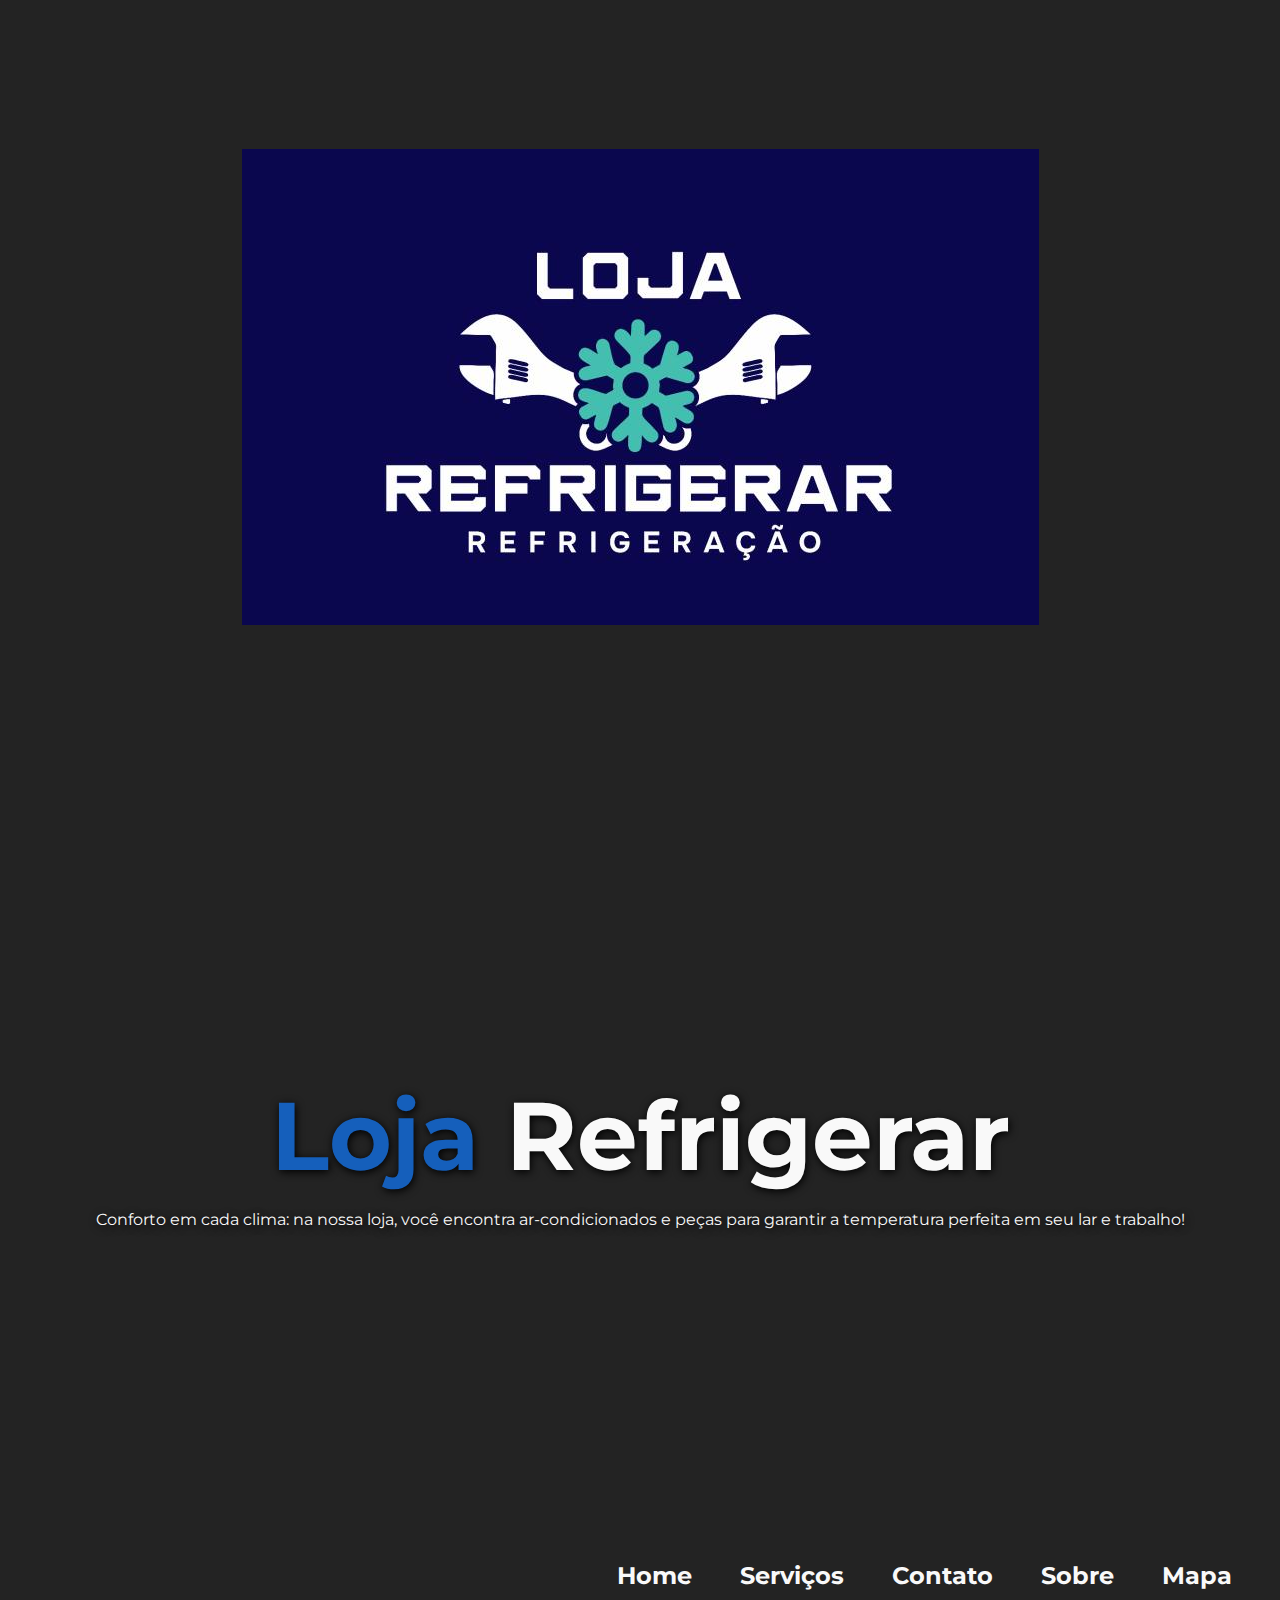
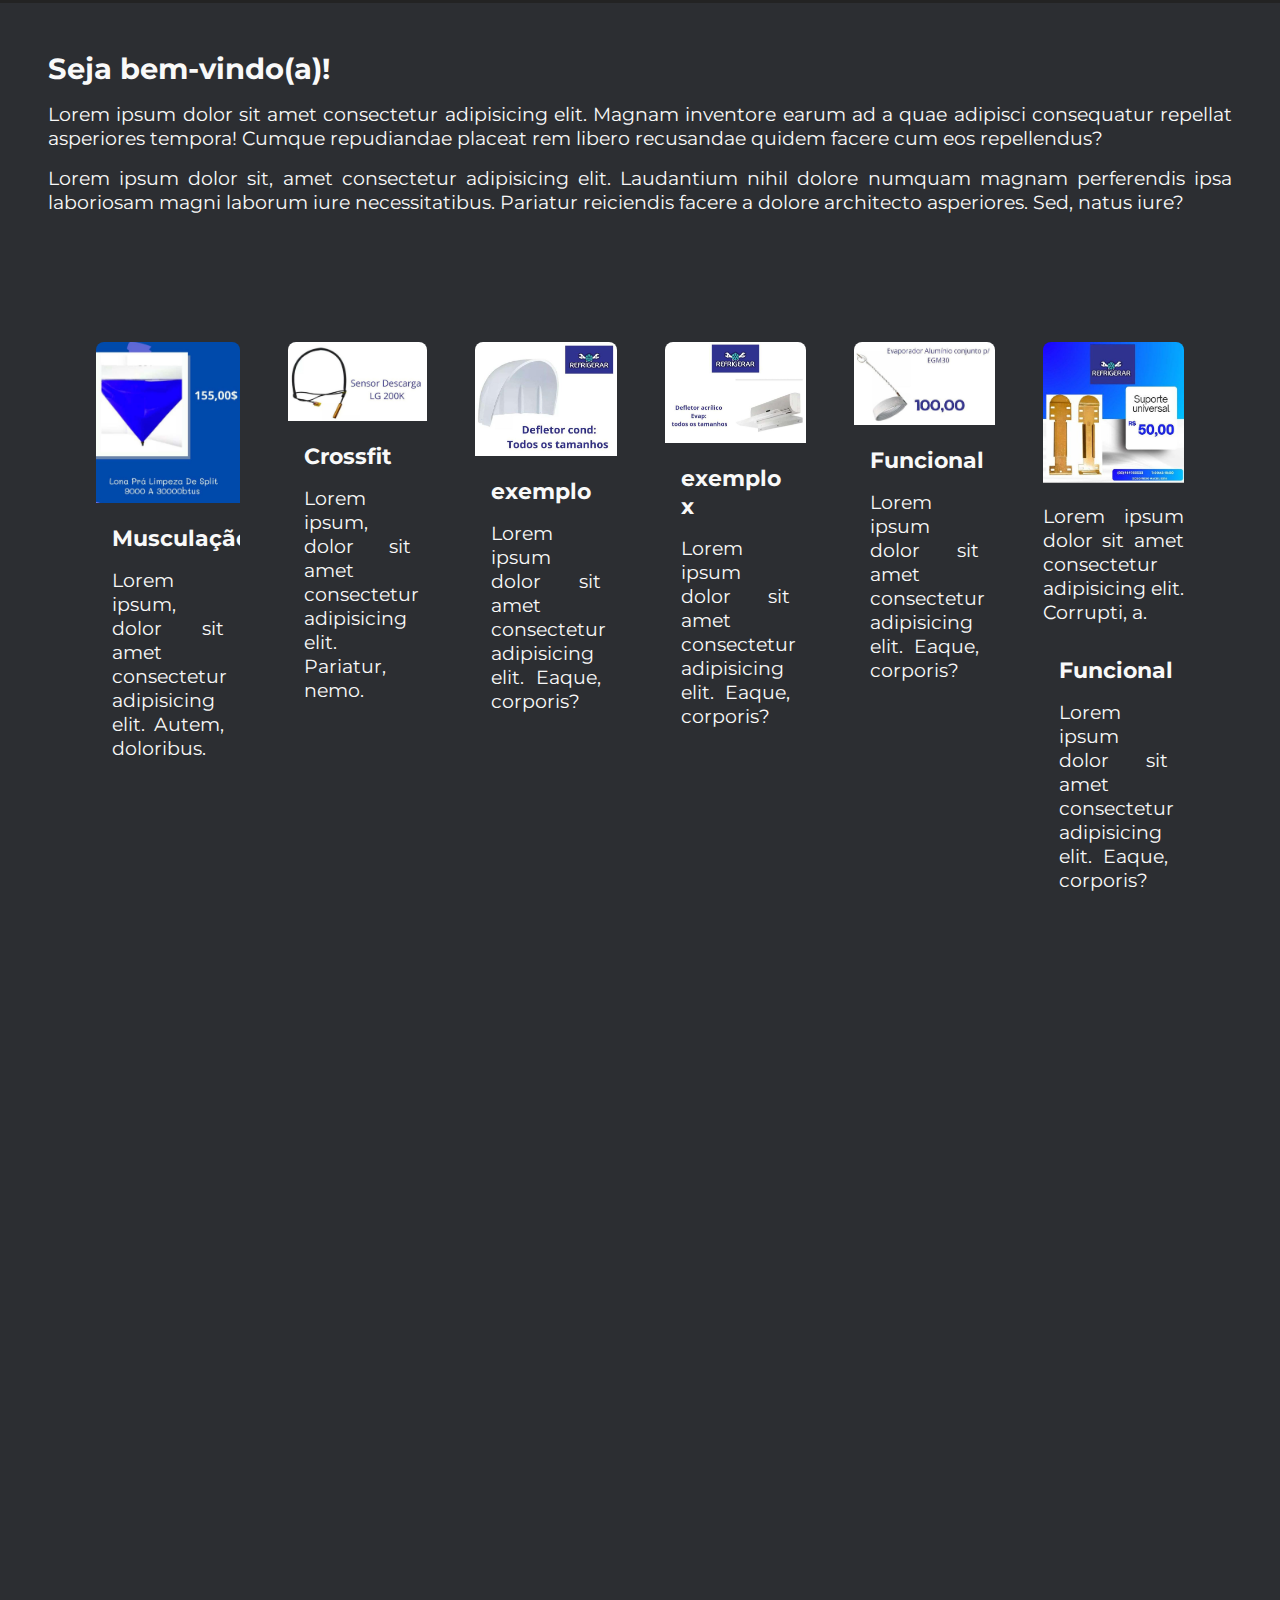
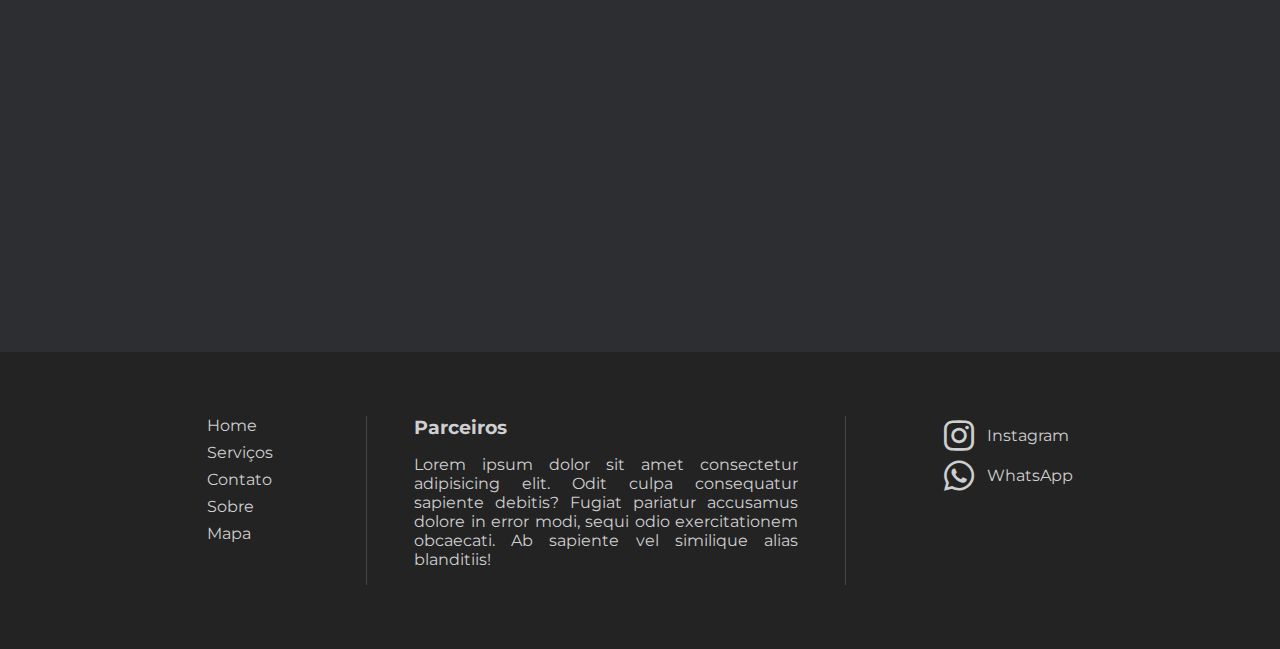
==== ptojeto x/index.html @ 42203e7c "ptojeto x" ====
<!DOCTYPE html>
<html lang="pt-br">

<head>
    <meta charset="UTF-8">
    <meta name="viewport" content="width=device-width, initial-scale=1.0"> 
    <link rel="shortcut icon" href="./favicon.ico" type="image/x-icon">
    <title>Loja/refrigeração.com</title>
    <!-- CSS Externo -->
    <link rel="stylesheet" href="./css/style.css">
    <!-- Box Icons -->
    <!-- <link href='https://unpkg.com/boxicons@2.1.4/css/boxicons.min.css' rel='stylesheet'> -->
</head>

<body>
 <div class="banner">
    <img src="./img x/refrigerar img.png" alt="banner">
</div>

    <div class="banner">
        <h1><span>Loja</span> Refrigerar</h1>

        <p>Conforto em cada clima: na nossa loja, você encontra ar-condicionados e peças para garantir a temperatura perfeita em seu lar e trabalho!</p>
         

        
    </div>

    <div class="menu">
        <ul>
            <li><a href="index.html">Home</a></li>
            <li><a href="servico.html">Serviços</a></li>
            <li><a href="contato.html">Contato</a></li>

            <li>
                <a href="sobre.html">Sobre</a>
            </li>

            <li>
                <a href="#mapa">Mapa</a>
            </li>
        </ul>
    </div>

    <div class="corpo">
        <h2>Seja bem-vindo(a)!</h2>

        <p>
            Lorem ipsum dolor sit amet consectetur adipisicing elit. Magnam inventore earum ad a quae adipisci
            consequatur repellat asperiores tempora! Cumque repudiandae placeat rem libero recusandae quidem facere cum
            eos repellendus?
        </p>

        <p>
            Lorem ipsum dolor sit, amet consectetur adipisicing elit. Laudantium nihil dolore numquam magnam perferendis
            ipsa laboriosam magni laborum iure necessitatibus. Pariatur reiciendis facere a dolore architecto
            asperiores. Sed, natus iure?
        </p>

        <!-- Modalidades -->
        <div class="modalidades">
            <!-- 1. Musculação -->
            <div class="card">
                <img src="./img x/111111111111111.jpg" alt="Musculação">

                <div>
                    <h3>Musculação</h3>

                    <p>
                        Lorem ipsum, dolor sit amet consectetur adipisicing elit. Autem, doloribus.
                    </p>
                </div>
            </div>

            <!-- 2. Crossfit -->
            <div class="card">
                <img src="./img x/2222222222.jpg" alt="Crossfit">

                <div>
                    <h3>Crossfit</h3>

                    <p>
                        Lorem ipsum, dolor sit amet consectetur adipisicing elit. Pariatur, nemo.
                    </p>
                </div>
            </div>

            <div class="card">
                <img src="./img x/555555555555555.jpg" alt="Funcional">

                <div>
                    <h3>exemplo</h3>

                    <p>
                        Lorem ipsum dolor sit amet consectetur adipisicing elit. Eaque, corporis?
                    </p>
                </div>
            </div>

            <div class="card">
                <img src="./img x/666666666666666666.jpg" alt="Funcional">

                <div>
                    <h3>exemplo x </h3>

                    <p>
                        Lorem ipsum dolor sit amet consectetur adipisicing elit. Eaque, corporis?
                    </p>
                </div>
            </div>



            <!-- 3. Funcional -->
            <div class="card">
                <img src="./img x/3333333333333333.jpg" alt="Funcional">

                <div>
                    <h3>Funcional</h3>

                    <p>
                        Lorem ipsum dolor sit amet consectetur adipisicing elit. Eaque, corporis?
                    </p>
                </div>
            </div>

            <div class="card">
                <img src="./img x/444444444444444.jpg" alt="loucura">
                <p>Lorem ipsum dolor sit amet consectetur adipisicing elit. Corrupti, a.</p>

                <div>
                    <h3>Funcional</h3>

                    <p>
                        Lorem ipsum dolor sit amet consectetur adipisicing elit. Eaque, corporis?
                    </p>
                </div>
            </div>
        </div>

        <!-- Mapa -->
        <div class="mapa" id="mapa">
            <iframe src="https://www.google.com/maps/embed?pb=!1m18!1m12!1m3!1d3980.9611209707377!2d-38.576130899999995!3d-3.8184724!2m3!1f0!2f0!3f0!3m2!1i1024!2i768!4f13.1!3m3!1m2!1s0x7c74de445afce19%3A0xe3c76e181becd784!2sAv.%20Godofredo%20Maciel%2C%205076%20-%20Parangaba!5e0!3m2!1spt-BR!2sbr!4v1726839150697!5m2!1spt-BR!2sbr" style="border:0;" allowfullscreen="" loading="lazy" referrerpolicy="no-referrer-when-downgrade"></iframe>
        </div>
    </div>

    <!-- Rodape -->
    <div class="rodape">
        <!-- Links -->
        <div>
            <ul>
                <li><a href="index.html">Home</a></li>
                <li><a href="servico.html">Serviços</a></li>
                <li><a href="contato.html">Contato</a></li>
    
                <li>
                    <a href="sobre.html">Sobre</a>
                </li>
    
                <li>
                    <a href="#mapa">Mapa</a>
                </li>
            </ul>
        </div>

        <div class="barra"></div>

        <!-- Texto central -->
        <div>
            <h3>Parceiros</h3>

            <p>
                Lorem ipsum dolor sit amet consectetur adipisicing elit. Odit culpa consequatur sapiente debitis? Fugiat pariatur accusamus dolore in error modi, sequi odio exercitationem obcaecati. Ab sapiente vel similique alias blanditiis!
            </p>
        </div>

        <div class="barra"></div>

        <!-- Redes Sociais -->
        <div class="redes-sociais">
            <div>
                <i class='bx bxl-instagram'></i>

                <a href="https://www.instagram.com/loja_refrigerar?utm_source=ig_web_button_share_sheet&igsh=ZDNlZDc0MzIxNw==" target="_blank">Instagram</a>
            </div>

            <div>
                <i class='bx bxl-whatsapp'></i>

                <a href="https://wa.me/5585988131413?text=ola%20tudo%20bem" target="_blank">WhatsApp</a>
            </div>

            
        </div>
    </div>
</body>

</html>
---- ptojeto x/css/style.css ----
/* Fonte */

@import url('https://fonts.googleapis.com/css2?family=Montserrat:ital,wght@0,100..900;1,100..900&display=swap');

@import url('https://unpkg.com/boxicons@2.1.4/css/boxicons.min.css');

/* Variáveis */
:root {
    /* Paleta de cores */
    --cor-principal: #155fbb;
    --cor-destaque: #d000f0;
    --cor-01: #f9f9f9;
    --cor-02: #cfcfcf;
    --cor-03: #2c2e32;
    --cor-04: #232323;
    --cor-05: #000000;
    --cor-06: #42454a;
    --cor-07:#0C00E8; 
    
}

/* Reset (limpa as configurações padrão) */
* {
    margin: 0;
    padding: 0;
    box-sizing: border-box;
}

html {
    font-family: 'Montserrat', sans-serif;
    font-size: 16px;
    scroll-behavior: smooth;
}

body {
    background-color: var(--cor-04);
    color: var(--cor-01);
}

p {
    margin: 1rem 0;
}

/* ===== Classes ===== */

/* Banner */
.banner {
    position: relative;
    height: 86vh;
    overflow: hidden;
    display: flex;
    /*flex-direction: row; /* default (padrão) */
    flex-direction: column;
    justify-content: center;
    align-items: center;
    font-size: 3rem;
    /*           x      y      desfoque cor */
    text-shadow: 0.1rem 0.1rem 0.5rem   var(--cor-05);
    padding: 2rem;
}

.banner span {
    color: var(--cor-principal);
}

.banner p {
    font-size: 1rem;
    text-align: justify;
}

.cover {
    position: absolute;
    z-index: -10;
    top: 0;
    left: 0;
    height: 100%;
    width: 100%;
    background-image: url('.//img\ x/.banner');
    background-size: cover;
    filter: brightness(30%);
}

/* Menu */
.menu {
    padding: 0.8rem 2rem;
    font-size: 1.5rem;
    font-weight: 700;
}

.menu ul {
    list-style-type: none;
    display: flex;
    flex-direction: row;
    justify-content: flex-end;
    gap: 1rem;
}

.menu a {
    text-decoration: none;
    color: inherit; /* herda o valor do elemento pai */
    transition: 0.5s; /* 500ms */
    padding: 0.8rem 1rem;
}

.menu a:hover {
    color: var(--cor-destaque);
}

/* Corpo */
.corpo {
    background-color: var(--cor-03);
    min-height: 25rem;
    padding: 3rem;
    text-align: justify;
    font-size: 1.2rem;

    /* letter-spacing: 2px;
    word-spacing: 2px; */
}

.modalidades {
    display: flex;
    flex-direction: row;
    justify-content: space-between;
    gap: 3rem;
    margin-top: 8rem;
    padding: 0 3rem;
}

.card {
    border-radius: 0.5rem;
    transition: 0.3s;
    overflow: hidden;
}

.card img {
    width: 100%;
}

.card div {
    padding: 1rem;
}

.card:hover {
    transform: scale(1.1);
    cursor: pointer;
    /* Sombra:  X   Y   Desfoque    Espessura   Cor */
    box-shadow: 0   0   0.5rem      0.2rem      var(--cor-04);
}

/* Mapa */
.mapa {
    width: 86vw;
    height: 100vh;
    margin: auto;
    margin-top: 5rem;
}

.mapa iframe {
    width: 100%;
    height: 100%;
    border-radius: 0.5rem;
}

/* Rodape */
.rodape {
    color: var(--cor-02);
    min-height: 16rem;
    text-align: justify;
    padding: 4rem 10rem;

    display: grid;
    /* Auto == ocupa apenas o espaço necessário */
    grid-template-columns: auto auto 40% auto auto;
    /* links    barra   parceiros   barra   redes-sociais */
    justify-items: center;
}

.rodape ul {
    list-style-type: none;
}

.rodape li {
    margin-bottom: 0.5rem;
}

.rodape a {
    text-decoration: none;
    color: inherit;
}

.rodape a:hover {
    color: var(--cor-01);
}

.rodape i {
    font-size: 2.5rem;
}

.redes-sociais div {
    display: flex;
    align-items: center;
    gap: 0.5rem;
}

.barra {
    height: 100%;
    border-left: solid 1px var(--cor-06);
}
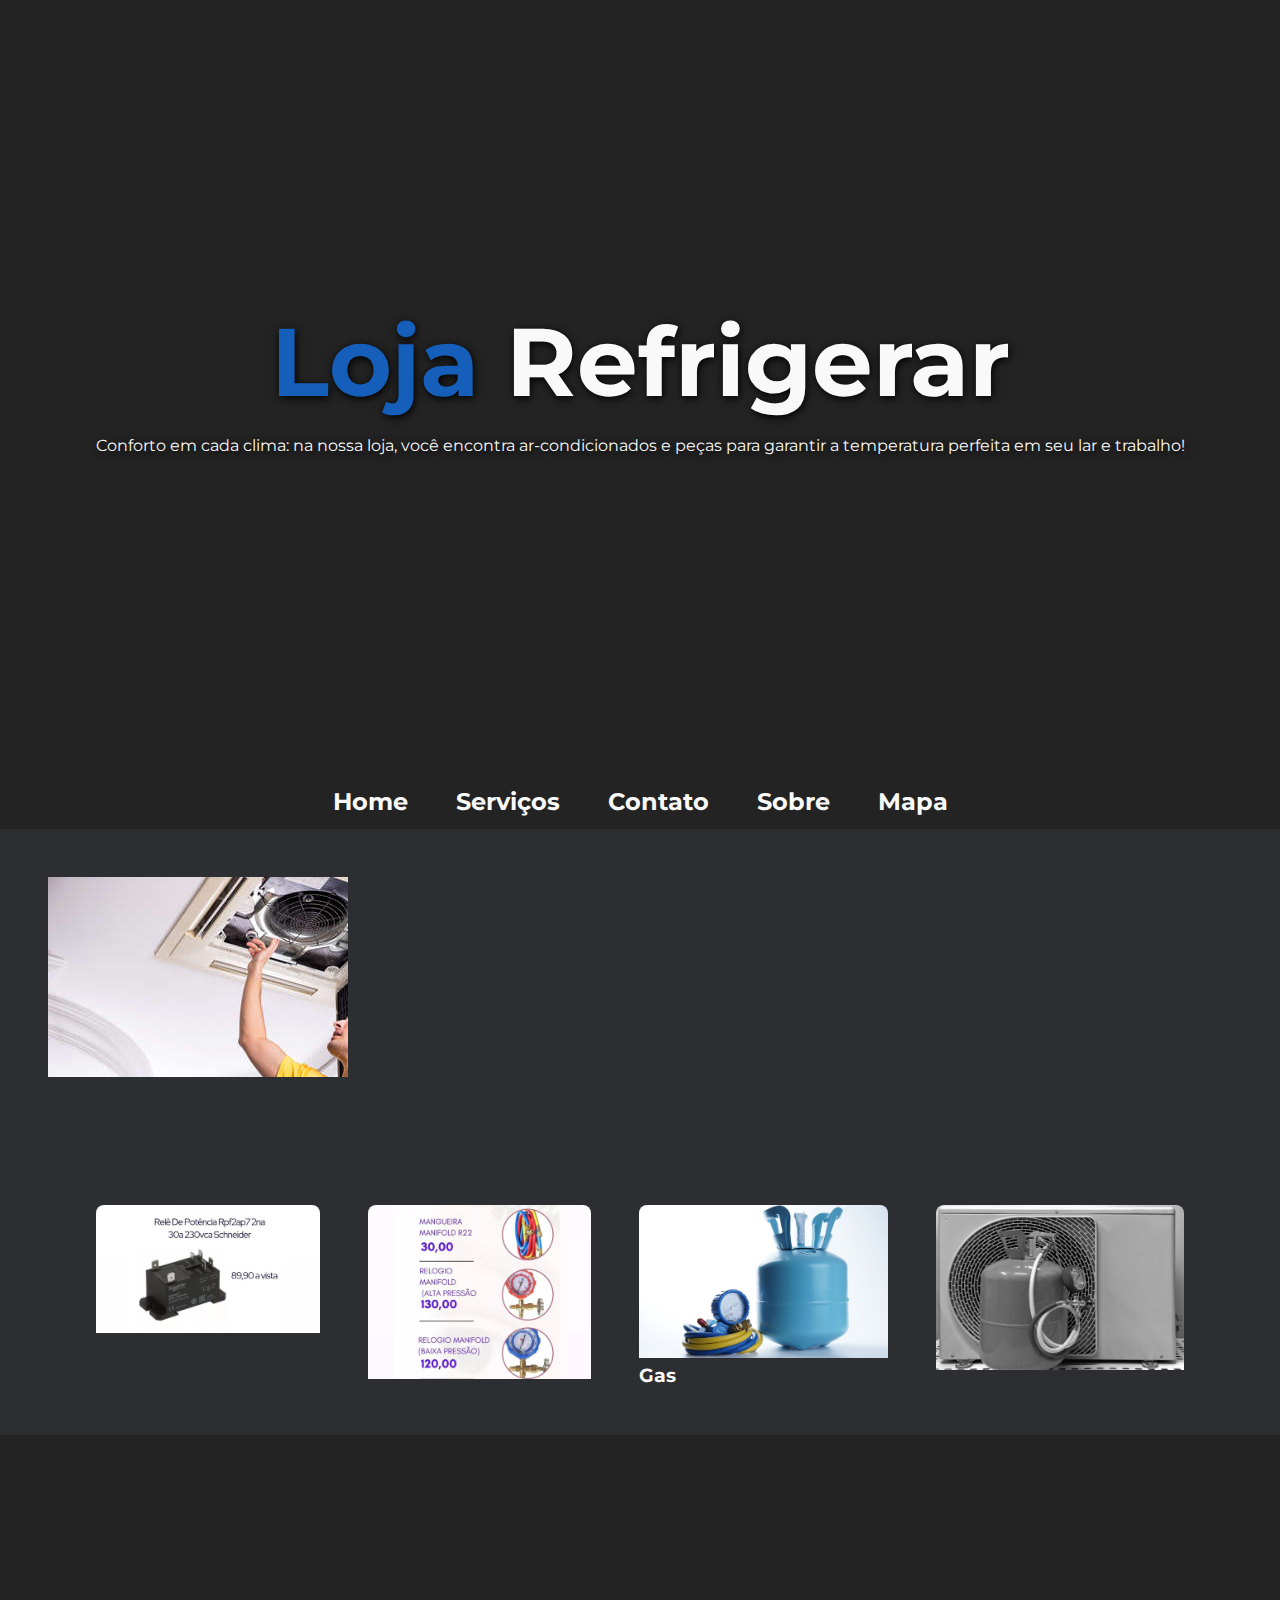
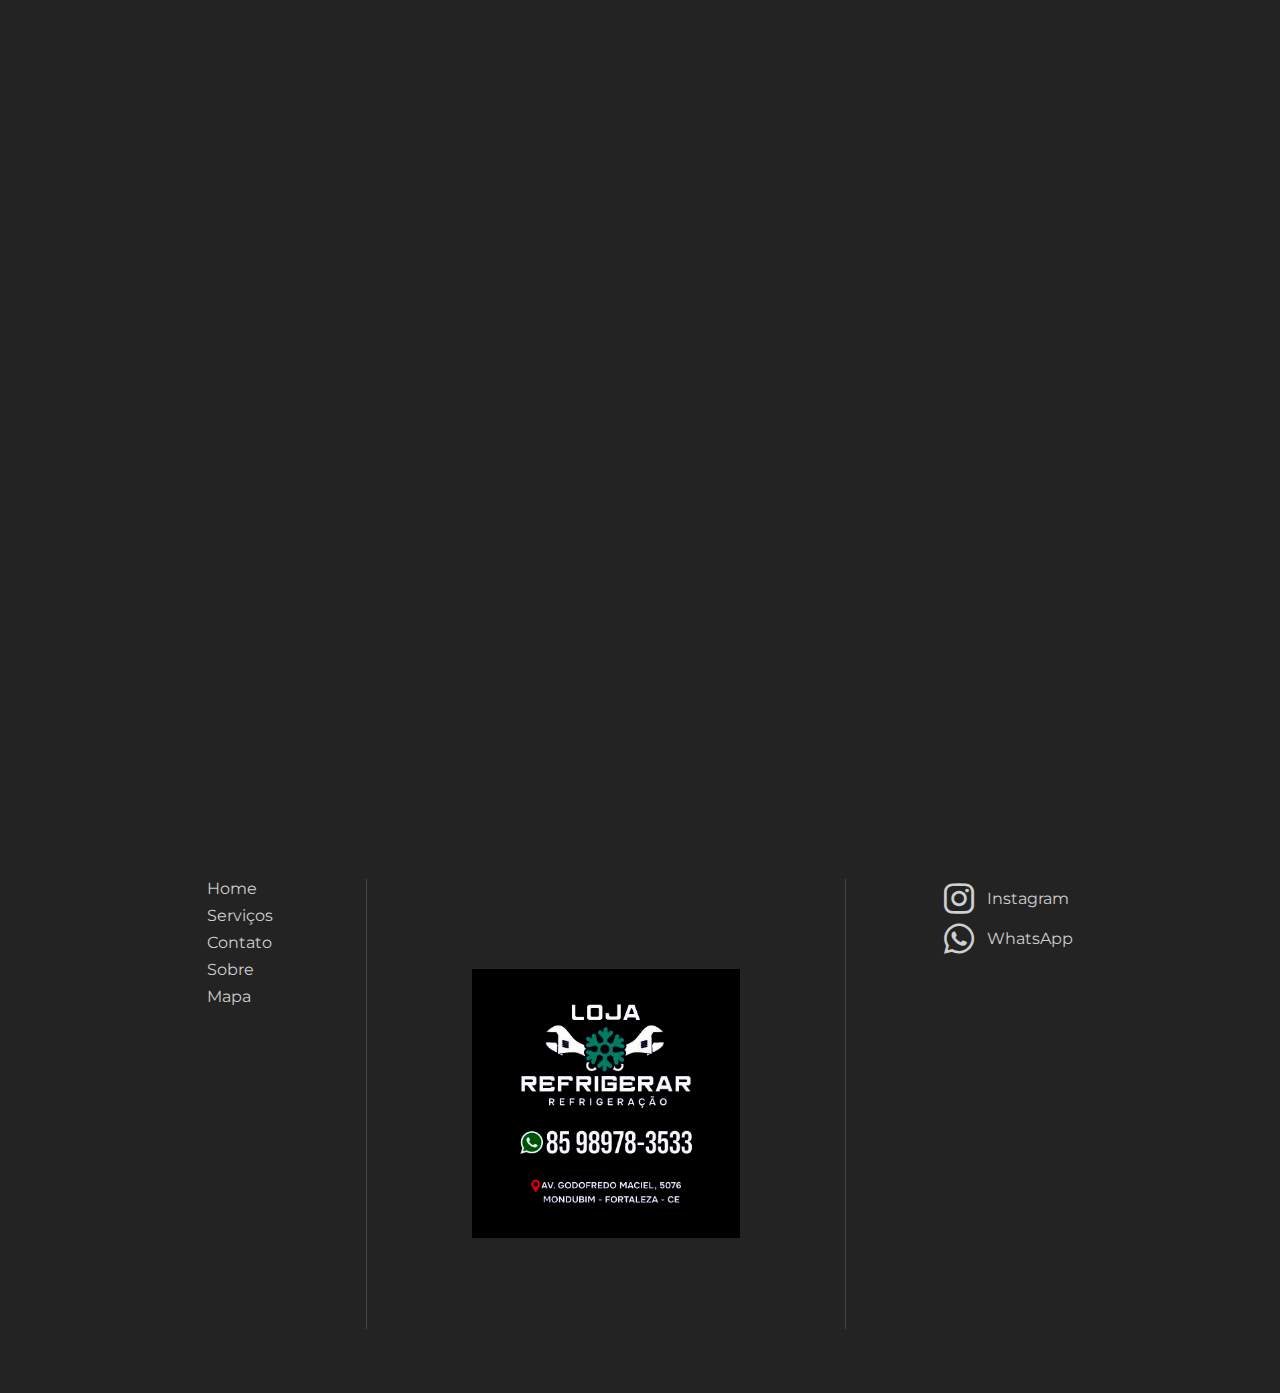
==== commit da0160e7: "projeto x nova etapa" ====
--- a/ptojeto x/index.html
+++ b/ptojeto x/index.html
@@ -13,9 +13,9 @@
 </head>
 
 <body>
- <div class="banner">
-    <img src="./img x/refrigerar img.png" alt="banner">
-</div>
+ <!-- <div class="banner">
+    <img src="./black img.jpg" alt="banner">
+</div> -->
 
     <div class="banner">
         <h1><span>Loja</span> Refrigerar</h1>
@@ -43,97 +43,54 @@
     </div>
 
     <div class="corpo">
-        <h2>Seja bem-vindo(a)!</h2>
+        <div class="slider">
 
-        <p>
-            Lorem ipsum dolor sit amet consectetur adipisicing elit. Magnam inventore earum ad a quae adipisci
-            consequatur repellat asperiores tempora! Cumque repudiandae placeat rem libero recusandae quidem facere cum
-            eos repellendus?
-        </p>
+            <div class="slide1">
+                <img src="./img x/trablha-tecnico.jpg" alt="foto 1">
+            </div>
 
-        <p>
-            Lorem ipsum dolor sit, amet consectetur adipisicing elit. Laudantium nihil dolore numquam magnam perferendis
-            ipsa laboriosam magni laborum iure necessitatibus. Pariatur reiciendis facere a dolore architecto
-            asperiores. Sed, natus iure?
-        </p>
+            <div class="slide2">
+                <img src="./img x/trabalho-tecnico 02.jpg" alt="">
+            </div>
+
+            <div class="slide3">
+                <img src="./img x/trablha-tecnico 03.jpg" alt="">
+            </div>
+        </div>
+
+        
 
         <!-- Modalidades -->
         <div class="modalidades">
             <!-- 1. Musculação -->
+            
             <div class="card">
-                <img src="./img x/111111111111111.jpg" alt="Musculação">
+                <img src="./img x/003br.jpg" alt="Funcional">
 
-                <div>
-                    <h3>Musculação</h3>
-
-                    <p>
-                        Lorem ipsum, dolor sit amet consectetur adipisicing elit. Autem, doloribus.
-                    </p>
-                </div>
+               
             </div>
 
-            <!-- 2. Crossfit -->
-            <div class="card">
-                <img src="./img x/2222222222.jpg" alt="Crossfit">
-
-                <div>
-                    <h3>Crossfit</h3>
-
-                    <p>
-                        Lorem ipsum, dolor sit amet consectetur adipisicing elit. Pariatur, nemo.
-                    </p>
-                </div>
-            </div>
+            
 
             <div class="card">
-                <img src="./img x/555555555555555.jpg" alt="Funcional">
+                <img src="./img x/img 001a.jpg" alt="Funcional">
 
-                <div>
-                    <h3>exemplo</h3>
-
-                    <p>
-                        Lorem ipsum dolor sit amet consectetur adipisicing elit. Eaque, corporis?
-                    </p>
-                </div>
-            </div>
-
-            <div class="card">
-                <img src="./img x/666666666666666666.jpg" alt="Funcional">
-
-                <div>
-                    <h3>exemplo x </h3>
-
-                    <p>
-                        Lorem ipsum dolor sit amet consectetur adipisicing elit. Eaque, corporis?
-                    </p>
-                </div>
+                
             </div>
 
 
 
             <!-- 3. Funcional -->
             <div class="card">
-                <img src="./img x/3333333333333333.jpg" alt="Funcional">
-
-                <div>
-                    <h3>Funcional</h3>
-
-                    <p>
-                        Lorem ipsum dolor sit amet consectetur adipisicing elit. Eaque, corporis?
-                    </p>
-                </div>
+                
+                <img src="./img x/gas 002.jpg" alt="Funcional">
+                <h4>Gas</h4>
+                
             </div>
 
             <div class="card">
-                <img src="./img x/444444444444444.jpg" alt="loucura">
-                <p>Lorem ipsum dolor sit amet consectetur adipisicing elit. Corrupti, a.</p>
-
-                <div>
-                    <h3>Funcional</h3>
-
-                    <p>
-                        Lorem ipsum dolor sit amet consectetur adipisicing elit. Eaque, corporis?
-                    </p>
+                <img src="./img x/gas 03.jpg" alt="loucura">
+                
                 </div>
             </div>
         </div>
@@ -166,12 +123,15 @@
         <div class="barra"></div>
 
         <!-- Texto central -->
-        <div>
-            <h3>Parceiros</h3>
+        <div class="imagem-contrainer">
+
+               <img src="./black img.jpg" alt="imagem comercial">
+
+            <!-- <h3>Parceiros</h3>
 
             <p>
                 Lorem ipsum dolor sit amet consectetur adipisicing elit. Odit culpa consequatur sapiente debitis? Fugiat pariatur accusamus dolore in error modi, sequi odio exercitationem obcaecati. Ab sapiente vel similique alias blanditiis!
-            </p>
+            </p> -->
         </div>
 
         <div class="barra"></div>
@@ -190,6 +150,22 @@
                 <a href="https://wa.me/5585988131413?text=ola%20tudo%20bem" target="_blank">WhatsApp</a>
             </div>
 
+            <!-- <div class="slider">
+
+                <div class="slide1">
+                    <img src="./img x/trablha-tecnico.jpg" alt="foto 1">
+                </div>
+
+                <div class="slide2">
+                    <img src="./img x/trabalho-tecnico 02.jpg" alt="">
+                </div>
+
+                <div class="slide3">
+                    <img src="./img x/trablha-tecnico 03.jpg" alt="">
+                </div> -->
+
+            </div>
+
             
         </div>
     </div>
--- a/ptojeto x/css/style.css
+++ b/ptojeto x/css/style.css
@@ -3,6 +3,8 @@
 @import url('https://fonts.googleapis.com/css2?family=Montserrat:ital,wght@0,100..900;1,100..900&display=swap');
 
 @import url('https://unpkg.com/boxicons@2.1.4/css/boxicons.min.css');
+
+
 
 /* Variáveis */
 :root {
@@ -91,7 +93,7 @@
     list-style-type: none;
     display: flex;
     flex-direction: row;
-    justify-content: flex-end;
+    justify-content: center;
     gap: 1rem;
 }
 
@@ -118,6 +120,62 @@
     word-spacing: 2px; */
 }
 
+.slider {
+    /* po */
+position: relative;
+  width: 300px;
+  
+  height: 200px;
+
+  /* overf */
+  overflow: hidden;
+
+}
+
+.slide {
+
+    position: absolute;
+    /* wi */
+    width: 100%;
+       /* heig */
+       height: 100%;
+        opacity: 0;
+
+transition: opacity 1s ease-in-out;
+}
+ 
+.slide1 {
+    
+          /* back */
+    
+    background-image: url('trabalha-tecnico.jpg');
+
+    animation: slideAnimation  4s infinite;
+
+}
+
+.slide2 {
+    /* backgro */
+    background-image: url('trabalha-tecnico 02.jpg');
+             /* anim */
+    animation: slideAnimation 4s infinite 2s;
+}
+
+.slide3 {
+    /* bac */
+    background-image: url('trabalha-tecnico 03.jpg');
+             
+    animation: slideAnimation 4s infinite 2s;
+
+}
+
+@keyframes slideAnimation {
+
+    0%, 33.33% {opacity: 1; }
+
+    33.34%, 100% {opacity: 0; }
+}
+
 .modalidades {
     display: flex;
     flex-direction: row;
@@ -208,7 +266,16 @@
     border-left: solid 1px var(--cor-06);
 }
 
-
-
-
-
+.imagem-contrainer {
+    display: flex;
+    justify-content: center;
+    align-items: center;
+    height: 50vh;
+
+}
+
+.imagem-contrainer img {
+  max-width: 70%;
+  height: auto;
+}
+
